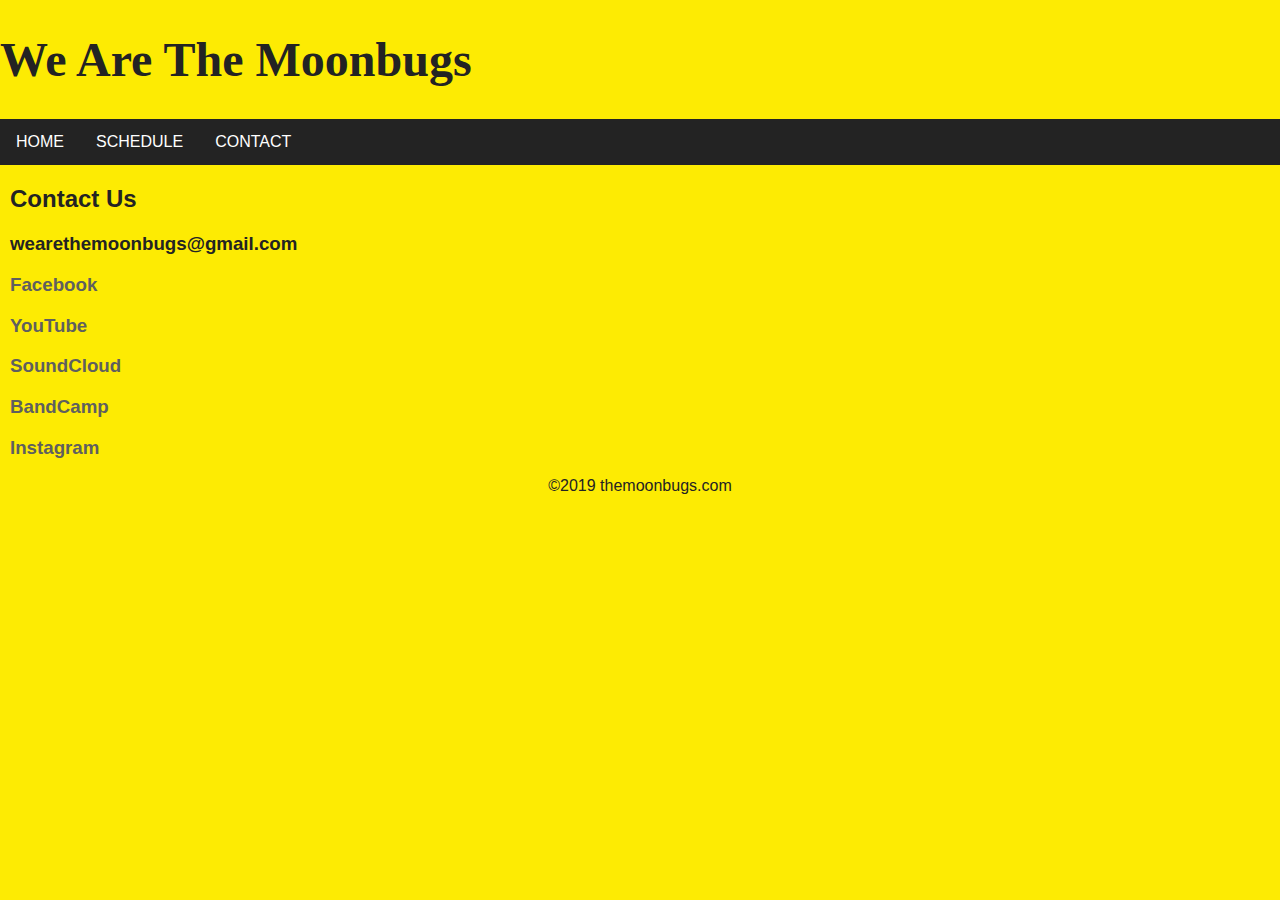
==== contact.html @ 8af5a442 "Add files via upload" ====
<!DOCTYPE html>
<html>
<head>
	<title>WeAreTheMoonbugs</title>
	<link rel="stylesheet" type="text/css" href="style.css">

	<div><h1>We Are The Moonbugs</h1></div>

	<nav>
		<ul>
			 <li><a href="index.html">HOME</a></li>
			 <li><a href="schedule.html">SCHEDULE</a></li>
			 <li><a href="contact.html">CONTACT</a></li>
		</ul>
	</nav>

</head>
<body>

	<div class="content">
	<h2>Contact Us</h2>

	<h3>wearethemoonbugs@gmail.com</h3>

	<h3><a href="https://www.facebook.com/themoonbugs/">Facebook</a></h3>
	<h3><a href="https://www.youtube.com/channel/UCHyiA9MYF_vKNZC0G3ubByg">YouTube</a></h3>
	<h3><a href="https://soundcloud.com/themoonbugs">SoundCloud</a></h3>
	<h3><a href="https://themoonbugs.bandcamp.com/releases">BandCamp</a></h3>
	<h3><a href="https://www.instagram.com/wearethemoonbugs/">Instagram</a></h3>


	</div>

	
</body>
<footer>
	<div class="footer">
	  <p>©2019 themoonbugs.com</p>
	</div>
</footer>
</html>
---- style.css ----
html, body{
	color: #232323;
	background: #fdeb03;
	font-family: "myriad pro", roboto, arial;

	margin: 0 0 20px;
}

/*
.fixed-nav-bar {
position: fixed;
top: 0;
left: 0;
z-index: 9999;
width: 100%;
background-color: #232323;
}
*/

nav ul {
	list-style-type: none;
	margin: 0;
	padding: 0;
	overflow: hidden;
	background-color: #232323;
	width:100%;
}


nav li {
  float: left;
}

nav li a {
	display: block;
	color: white;
	text-align: center;
	padding: 14px 16px;
	text-decoration: none;
}

/* Change the link color to #111 (black) on hover */
nav li a:hover {
  background-color: #111;
}

.content{
	/*display: flex;*/
    flex-wrap: wrap;
    justify-content: left;
    width: 75%;
    padding-left: 10px;
    min-height: 100%;
}

.content-inside {
  padding: 20px;
  padding-bottom: 50px;
}

h1 {
	font-family: Roboto;
	font-size: 3em;
	color: #232323
}

.img-fluid{
	max-width: 100%;
    height: auto;
}

ul {
	list-style-type: none;
	margin: 0;
	padding: 0;
	overflow: hidden;
}

a{
	color:#5f5f5f;
	text-decoration: none
}

a:hover {
	text-decoration: underline;
}

.footer {
	color: #232323;
	height: 50px;
	/*margin-top: -50px;*/
	text-align: center;
	left: 0;
	bottom: 0;
}

/*.footer {
    position: fixed;
    left: 0;
    bottom: 0;
    width: 100%;
    color: #232323;
    text-align: center;
}*/
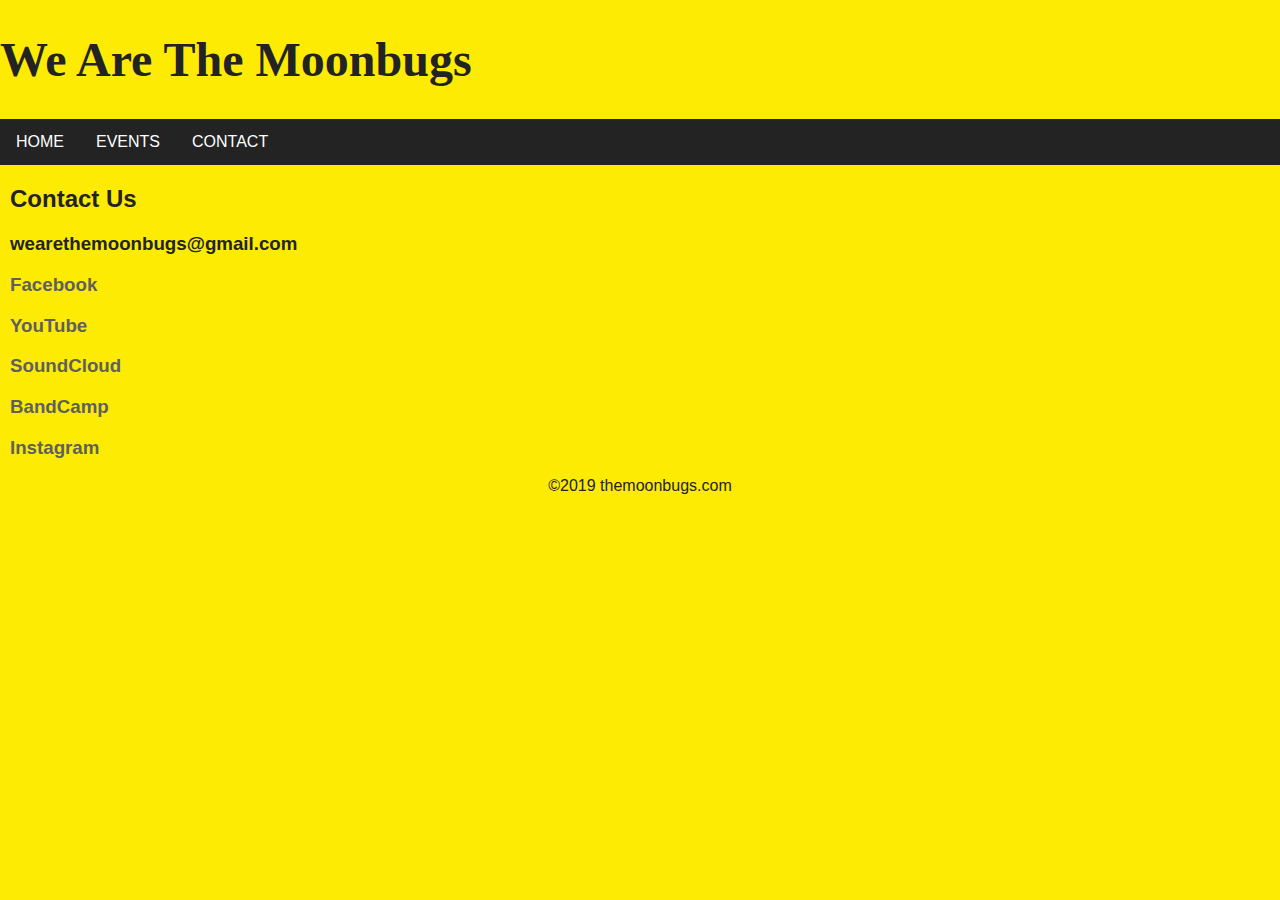
==== commit d0c6541a: "Add files via upload" ====
--- a/contact.html
+++ b/contact.html
@@ -3,13 +3,13 @@
 <head>
 	<title>WeAreTheMoonbugs</title>
 	<link rel="stylesheet" type="text/css" href="style.css">
-
+	<link rel="icon" href="img/favicon.png">
 	<div><h1>We Are The Moonbugs</h1></div>
 
 	<nav>
 		<ul>
 			 <li><a href="index.html">HOME</a></li>
-			 <li><a href="schedule.html">SCHEDULE</a></li>
+			 <li><a href="events.html">EVENTS</a></li>
 			 <li><a href="contact.html">CONTACT</a></li>
 		</ul>
 	</nav>
@@ -22,11 +22,11 @@
 
 	<h3>wearethemoonbugs@gmail.com</h3>
 
-	<h3><a href="https://www.facebook.com/themoonbugs/">Facebook</a></h3>
-	<h3><a href="https://www.youtube.com/channel/UCHyiA9MYF_vKNZC0G3ubByg">YouTube</a></h3>
-	<h3><a href="https://soundcloud.com/themoonbugs">SoundCloud</a></h3>
-	<h3><a href="https://themoonbugs.bandcamp.com/releases">BandCamp</a></h3>
-	<h3><a href="https://www.instagram.com/wearethemoonbugs/">Instagram</a></h3>
+	<h3><a href="https://www.facebook.com/themoonbugs/" target="_blank">Facebook</a></h3>
+	<h3><a href="https://www.youtube.com/channel/UCHyiA9MYF_vKNZC0G3ubByg" target="_blank">YouTube</a></h3>
+	<h3><a href="https://soundcloud.com/themoonbugs" target="_blank">SoundCloud</a></h3>
+	<h3><a href="https://themoonbugs.bandcamp.com/releases" target="_blank">BandCamp</a></h3>
+	<h3><a href="https://www.instagram.com/wearethemoonbugs/" target="_blank">Instagram</a></h3>
 
 
 	</div>
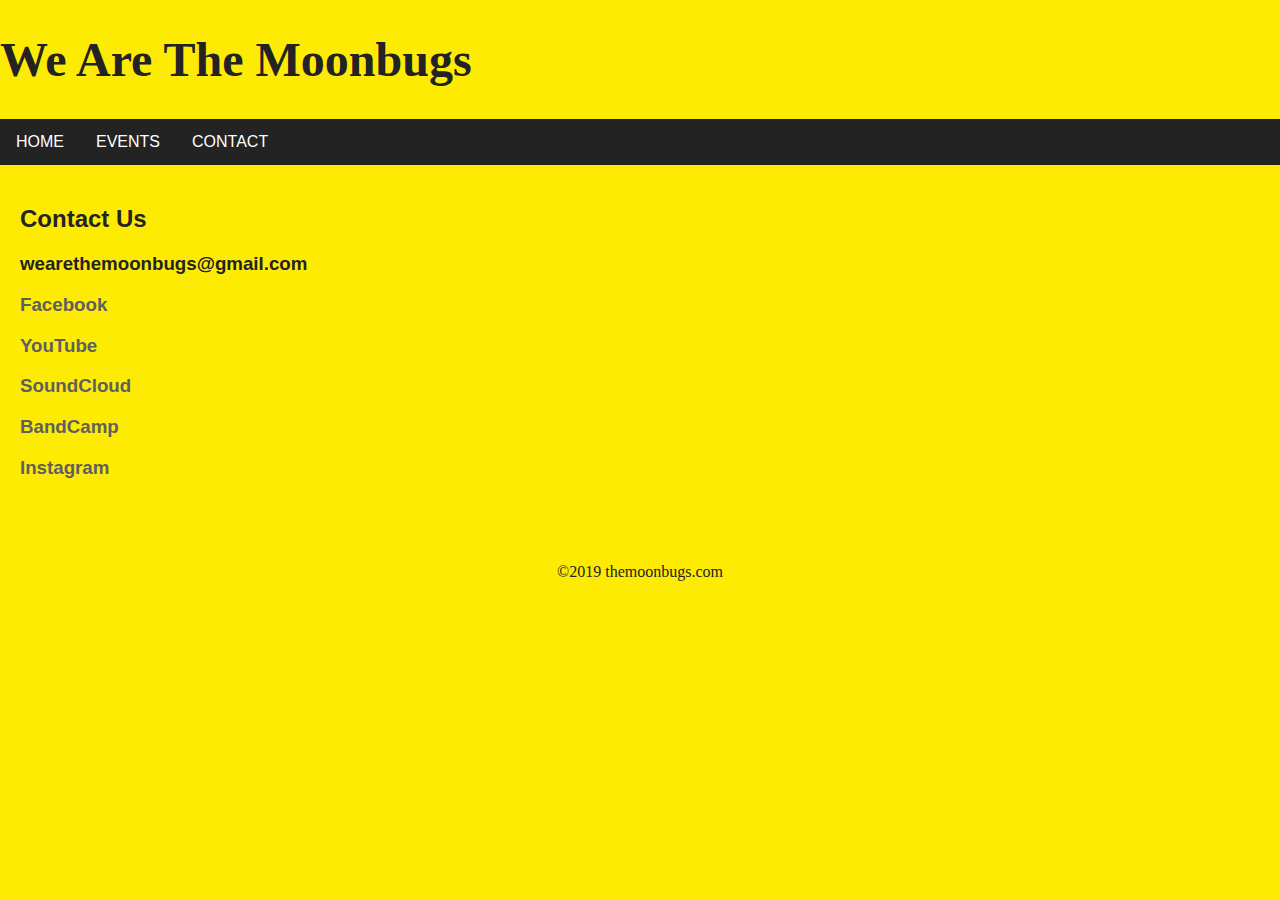
==== commit 24793a7d: "Add files via upload" ====
--- a/contact.html
+++ b/contact.html
@@ -17,7 +17,7 @@
 </head>
 <body>
 
-	<div class="content">
+	<div class="content-inside">
 	<h2>Contact Us</h2>
 
 	<h3>wearethemoonbugs@gmail.com</h3>
--- a/style.css
+++ b/style.css
@@ -48,7 +48,7 @@
 	/*display: flex;*/
     flex-wrap: wrap;
     justify-content: left;
-    width: 75%;
+    width: 50%;
     padding-left: 10px;
     min-height: 100%;
 }
@@ -61,6 +61,11 @@
 h1 {
 	font-family: Roboto;
 	font-size: 3em;
+	color: #232323
+}
+
+p {
+	font-family: Roboto;
 	color: #232323
 }
 
@@ -87,6 +92,7 @@
 
 .footer {
 	color: #232323;
+	position: relative;
 	height: 50px;
 	/*margin-top: -50px;*/
 	text-align: center;
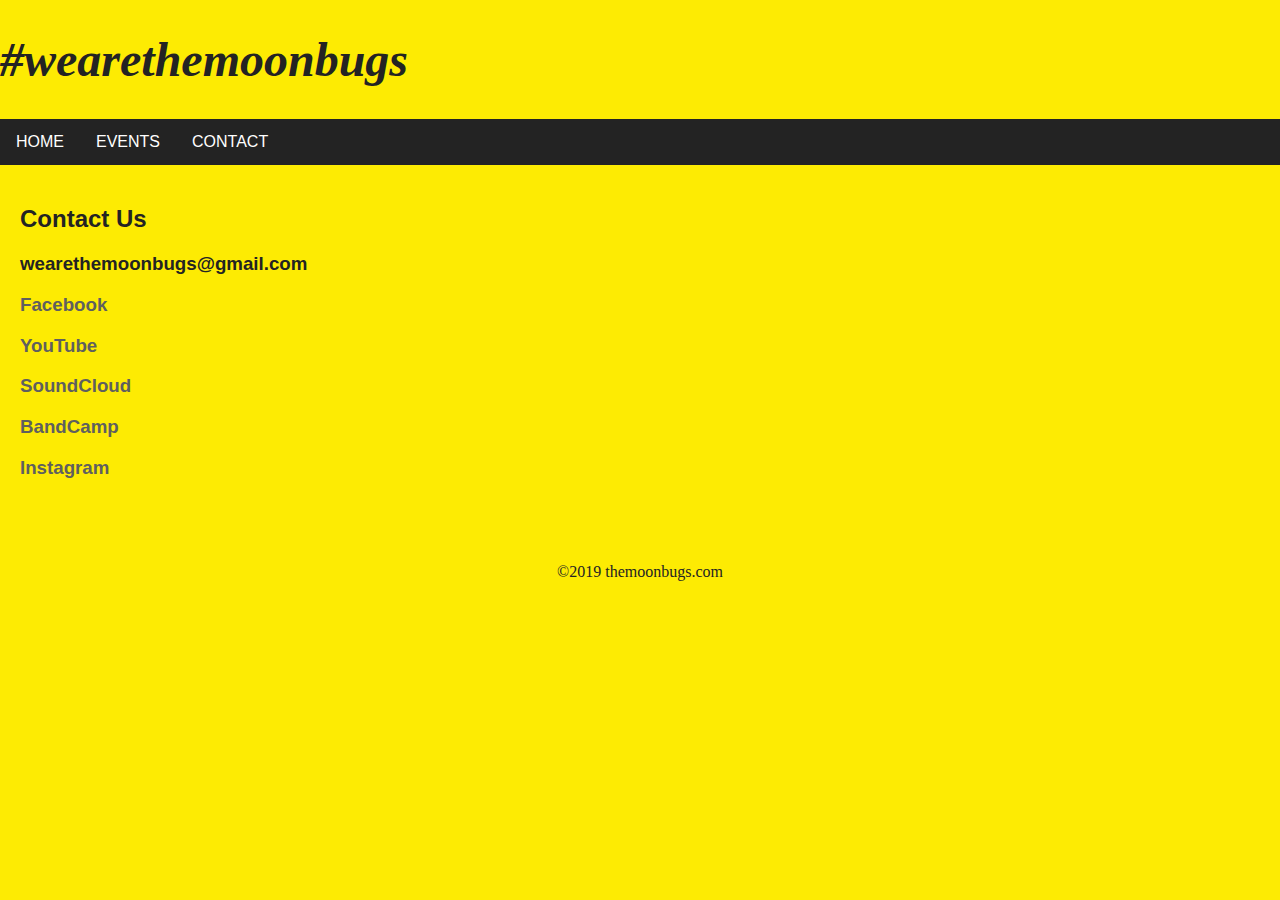
==== commit 7f76696f: "Add files via upload" ====
--- a/contact.html
+++ b/contact.html
@@ -4,7 +4,7 @@
 	<title>WeAreTheMoonbugs</title>
 	<link rel="stylesheet" type="text/css" href="style.css">
 	<link rel="icon" href="img/favicon.png">
-	<div><h1>We Are The Moonbugs</h1></div>
+	<div><h1><i>#wearethemoonbugs</i></h1></div>
 
 	<nav>
 		<ul>
